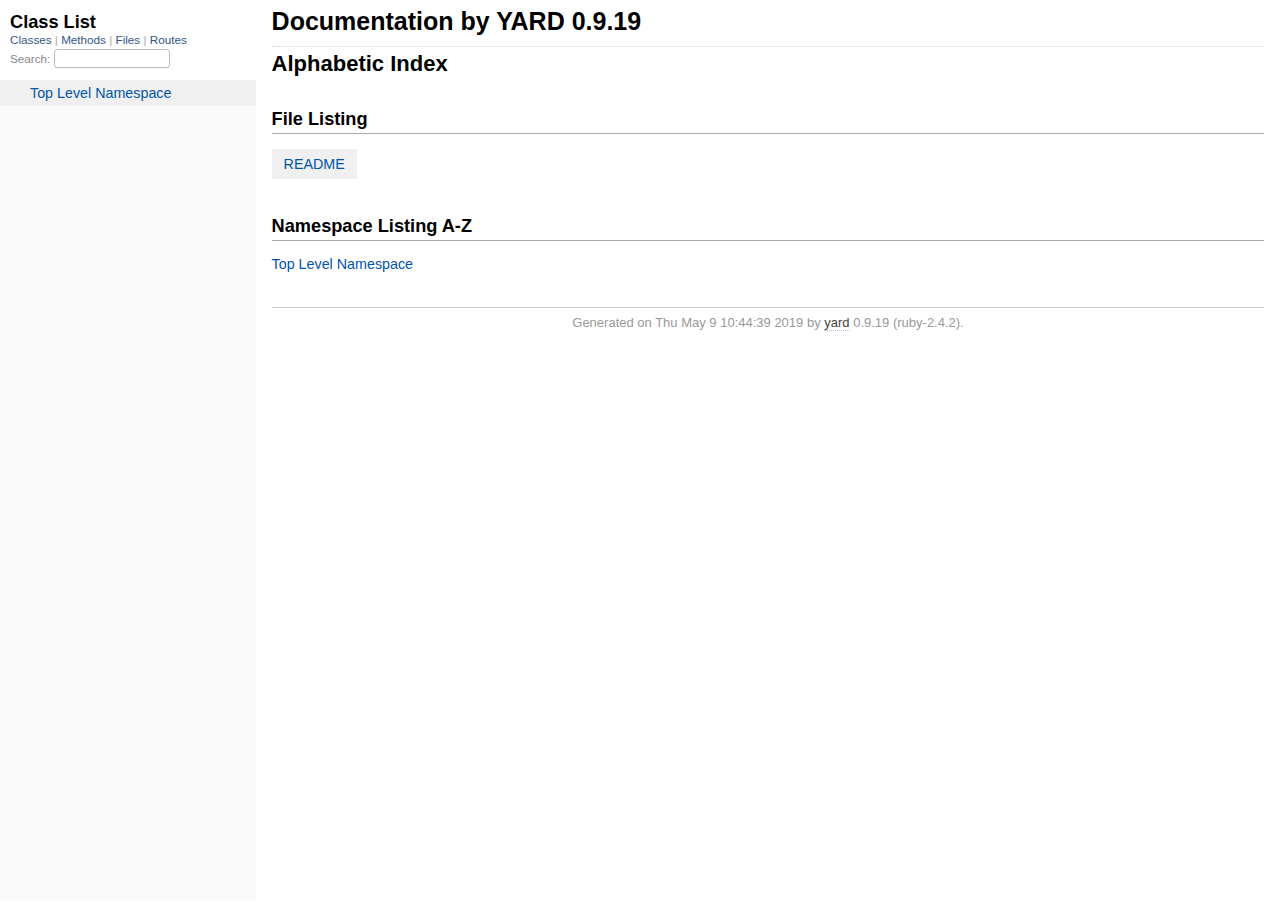
==== doc/_index.html @ 5676c13e "dokumentation" ====
<!DOCTYPE html>
<html>
  <head>
    <meta charset="utf-8">
<meta name="viewport" content="width=device-width, initial-scale=1.0">
<title>
  Documentation by YARD 0.9.19
  
</title>

  <link rel="stylesheet" href="css/style.css" type="text/css" charset="utf-8" />

  <link rel="stylesheet" href="css/common.css" type="text/css" charset="utf-8" />

<script type="text/javascript" charset="utf-8">
  pathId = null;
  relpath = '';
</script>


  <script type="text/javascript" charset="utf-8" src="js/jquery.js"></script>

  <script type="text/javascript" charset="utf-8" src="js/app.js"></script>

  <script type="text/javascript" charset="utf-8" src="js/custom.js"></script>


  </head>
  <body>
    <div class="nav_wrap">
      <iframe id="nav" src="class_list.html?1"></iframe>
      <div id="resizer"></div>
    </div>

    <div id="main" tabindex="-1">
      <div id="header">
        <div id="menu">
  
</div>

        <div id="search">
  
    <a class="full_list_link" id="class_list_link"
        href="class_list.html">

        <svg width="24" height="24">
          <rect x="0" y="4" width="24" height="4" rx="1" ry="1"></rect>
          <rect x="0" y="12" width="24" height="4" rx="1" ry="1"></rect>
          <rect x="0" y="20" width="24" height="4" rx="1" ry="1"></rect>
        </svg>
    </a>
  
</div>
        <div class="clear"></div>
      </div>

      <div id="content"><h1 class="noborder title">Documentation by YARD 0.9.19</h1>
<div id="listing">
  <h1 class="alphaindex">Alphabetic Index</h1>
  
  <h2>File Listing</h2>
  <ul id="files" class="index_inline_list">
  
  
    <li class="r1"><a href="index.html" title="README">README</a></li>
    
  
  </ul>

<div class="clear"></div>
<h2>Namespace Listing A-Z</h2>


  <ul class="toplevel"><li><span class='object_link'><a href="top-level-namespace.html" title="Top Level Namespace (root)">Top Level Namespace</a></span></li></ul>



<table>
  <tr>
    <td valign='top' width="33%">
      
    </td>
  </tr>
</table>

</div>

</div>

      <div id="footer">
  Generated on Thu May  9 10:44:39 2019 by
  <a href="http://yardoc.org" title="Yay! A Ruby Documentation Tool" target="_parent">yard</a>
  0.9.19 (ruby-2.4.2).
</div>

    </div>
  </body>
</html>
---- doc/css/style.css ----
html {
  width: 100%;
  height: 100%;
}
body {
  font-family: "Lucida Sans", "Lucida Grande", Verdana, Arial, sans-serif;
  font-size: 13px;
  width: 100%;
  margin: 0;
  padding: 0;
  display: flex;
  display: -webkit-flex;
  display: -ms-flexbox;
}

#nav {
  position: relative;
  width: 100%;
  height: 100%;
  border: 0;
  border-right: 1px dotted #eee;
  overflow: auto;
}
.nav_wrap {
  margin: 0;
  padding: 0;
  width: 20%;
  height: 100%;
  position: relative;
  display: flex;
  display: -webkit-flex;
  display: -ms-flexbox;
  flex-shrink: 0;
  -webkit-flex-shrink: 0;
  -ms-flex: 1 0;
}
#resizer {
  position: absolute;
  right: -5px;
  top: 0;
  width: 10px;
  height: 100%;
  cursor: col-resize;
  z-index: 9999;
}
#main {
  flex: 5 1;
  -webkit-flex: 5 1;
  -ms-flex: 5 1;
  outline: none;
  position: relative;
  background: #fff;
  padding: 1.2em;
  padding-top: 0.2em;
}

@media (max-width: 920px) {
  .nav_wrap { width: 100%; top: 0; right: 0; overflow: visible; position: absolute; }
  #resizer { display: none; }
  #nav {
    z-index: 9999;
    background: #fff;
    display: none;
    position: absolute;
    top: 40px;
    right: 12px;
    width: 500px;
    max-width: 80%;
    height: 80%;
    overflow-y: scroll;
    border: 1px solid #999;
    border-collapse: collapse;
    box-shadow: -7px 5px 25px #aaa;
    border-radius: 2px;
  }
}

@media (min-width: 920px) {
  body { height: 100%; overflow: hidden; }
  #main { height: 100%; overflow: auto; }
  #search { display: none; }
}

#main img { max-width: 100%; }
h1 { font-size: 25px; margin: 1em 0 0.5em; padding-top: 4px; border-top: 1px dotted #d5d5d5; }
h1.noborder { border-top: 0px; margin-top: 0; padding-top: 4px; }
h1.title { margin-bottom: 10px; }
h1.alphaindex { margin-top: 0; font-size: 22px; }
h2 {
  padding: 0;
  padding-bottom: 3px;
  border-bottom: 1px #aaa solid;
  font-size: 1.4em;
  margin: 1.8em 0 0.5em;
  position: relative;
}
h2 small { font-weight: normal; font-size: 0.7em; display: inline; position: absolute; right: 0; }
h2 small a {
  display: block;
  height: 20px;
  border: 1px solid #aaa;
  border-bottom: 0;
  border-top-left-radius: 5px;
  background: #f8f8f8;
  position: relative;
  padding: 2px 7px;
}
.clear { clear: both; }
.inline { display: inline; }
.inline p:first-child { display: inline; }
.docstring, .tags, #filecontents { font-size: 15px; line-height: 1.5145em; }
.docstring p > code, .docstring p > tt, .tags p > code, .tags p > tt {
  color: #c7254e; background: #f9f2f4; padding: 2px 4px; font-size: 1em;
  border-radius: 4px;
}
.docstring h1, .docstring h2, .docstring h3, .docstring h4 { padding: 0; border: 0; border-bottom: 1px dotted #bbb; }
.docstring h1 { font-size: 1.2em; }
.docstring h2 { font-size: 1.1em; }
.docstring h3, .docstring h4 { font-size: 1em; border-bottom: 0; padding-top: 10px; }
.summary_desc .object_link a, .docstring .object_link a {
  font-family: monospace; font-size: 1.05em;
  color: #05a; background: #EDF4FA; padding: 2px 4px; font-size: 1em;
  border-radius: 4px;
}
.rdoc-term { padding-right: 25px; font-weight: bold; }
.rdoc-list p { margin: 0; padding: 0; margin-bottom: 4px; }
.summary_desc pre.code .object_link a, .docstring pre.code .object_link a {
  padding: 0px; background: inherit; color: inherit; border-radius: inherit;
}

/* style for <table> */
#filecontents table, .docstring table { border-collapse: collapse; }
#filecontents table th, #filecontents table td,
.docstring table th, .docstring table td { border: 1px solid #ccc; padding: 8px; padding-right: 17px; }
#filecontents table tr:nth-child(odd),
.docstring table tr:nth-child(odd) { background: #eee; }
#filecontents table tr:nth-child(even),
.docstring table tr:nth-child(even) { background: #fff; }
#filecontents table th, .docstring table th { background: #fff; }

/* style for <ul> */
#filecontents li > p, .docstring li > p { margin: 0px; }
#filecontents ul, .docstring ul { padding-left: 20px; }
/* style for <dl> */
#filecontents dl, .docstring dl { border: 1px solid #ccc; }
#filecontents dt, .docstring dt { background: #ddd; font-weight: bold; padding: 3px 5px; }
#filecontents dd, .docstring dd { padding: 5px 0px; margin-left: 18px; }
#filecontents dd > p, .docstring dd > p { margin: 0px; }

.note {
  color: #222;
  margin: 20px 0;
  padding: 10px;
  border: 1px solid #eee;
  border-radius: 3px;
  display: block;
}
.docstring .note {
  border-left-color: #ccc;
  border-left-width: 5px;
}
.note.todo { background: #ffffc5; border-color: #ececaa; }
.note.returns_void { background: #efefef; }
.note.deprecated { background: #ffe5e5; border-color: #e9dada; }
.note.title.deprecated { background: #ffe5e5; border-color: #e9dada; }
.note.private { background: #ffffc5; border-color: #ececaa; }
.note.title { padding: 3px 6px; font-size: 0.9em; font-family: "Lucida Sans", "Lucida Grande", Verdana, Arial, sans-serif; display: inline; }
.summary_signature + .note.title { margin-left: 7px; }
h1 .note.title { font-size: 0.5em; font-weight: normal; padding: 3px 5px; position: relative; top: -3px; text-transform: capitalize; }
.note.title { background: #efefef; }
.note.title.constructor { color: #fff; background: #6a98d6; border-color: #6689d6; }
.note.title.writeonly { color: #fff; background: #45a638; border-color: #2da31d; }
.note.title.readonly { color: #fff; background: #6a98d6; border-color: #6689d6; }
.note.title.private { background: #d5d5d5; border-color: #c5c5c5; }
.note.title.not_defined_here { background: transparent; border: none; font-style: italic; }
.discussion .note { margin-top: 6px; }
.discussion .note:first-child { margin-top: 0; }

h3.inherited {
  font-style: italic;
  font-family: "Lucida Sans", "Lucida Grande", Verdana, Arial, sans-serif;
  font-weight: normal;
  padding: 0;
  margin: 0;
  margin-top: 12px;
  margin-bottom: 3px;
  font-size: 13px;
}
p.inherited {
  padding: 0;
  margin: 0;
  margin-left: 25px;
}

.box_info dl {
  margin: 0;
  border: 0;
  width: 100%;
  font-size: 1em;
  display: flex;
  display: -webkit-flex;
  display: -ms-flexbox;
}
.box_info dl dt {
  flex-shrink: 0;
  -webkit-flex-shrink: 1;
  -ms-flex-shrink: 1;
  width: 100px;
  text-align: right;
  font-weight: bold;
  border: 1px solid #aaa;
  border-width: 1px 0px 0px 1px;
  padding: 6px 0;
  padding-right: 10px;
}
.box_info dl dd {
  flex-grow: 1;
  -webkit-flex-grow: 1;
  -ms-flex: 1;
  max-width: 420px;
  padding: 6px 0;
  padding-right: 20px;
  border: 1px solid #aaa;
  border-width: 1px 1px 0 0;
  overflow: hidden;
  position: relative;
}
.box_info dl:last-child > * {
  border-bottom: 1px solid #aaa;
}
.box_info dl:nth-child(odd) > * { background: #eee; }
.box_info dl:nth-child(even) > * { background: #fff; }
.box_info dl > * { margin: 0; }

ul.toplevel { list-style: none; padding-left: 0; font-size: 1.1em; }
.index_inline_list { padding-left: 0; font-size: 1.1em; }

.index_inline_list li {
  list-style: none;
  display: inline-block;
  padding: 0 12px;
  line-height: 30px;
  margin-bottom: 5px;
}

dl.constants { margin-left: 10px; }
dl.constants dt { font-weight: bold; font-size: 1.1em; margin-bottom: 5px; }
dl.constants.compact dt { display: inline-block; font-weight: normal }
dl.constants dd { width: 75%; white-space: pre; font-family: monospace; margin-bottom: 18px; }
dl.constants .docstring .note:first-child { margin-top: 5px; }

.summary_desc {
  margin-left: 32px;
  display: block;
  font-family: sans-serif;
  font-size: 1.1em;
  margin-top: 8px;
  line-height: 1.5145em;
  margin-bottom: 0.8em;
}
.summary_desc tt { font-size: 0.9em; }
dl.constants .note { padding: 2px 6px; padding-right: 12px; margin-top: 6px; }
dl.constants .docstring { margin-left: 32px; font-size: 0.9em; font-weight: normal; }
dl.constants .tags { padding-left: 32px; font-size: 0.9em; line-height: 0.8em; }
dl.constants .discussion *:first-child { margin-top: 0; }
dl.constants .discussion *:last-child { margin-bottom: 0; }

.method_details { border-top: 1px dotted #ccc; margin-top: 25px; padding-top: 0; }
.method_details.first { border: 0; margin-top: 5px; }
.method_details.first h3.signature { margin-top: 1em; }
p.signature, h3.signature {
  font-size: 1.1em; font-weight: normal; font-family: Monaco, Consolas, Courier, monospace;
  padding: 6px 10px; margin-top: 1em;
  background: #E8F4FF; border: 1px solid #d8d8e5; border-radius: 5px;
}
p.signature tt,
h3.signature tt { font-family: Monaco, Consolas, Courier, monospace; }
p.signature .overload,
h3.signature .overload { display: block; }
p.signature .extras,
h3.signature .extras { font-weight: normal; font-family: sans-serif; color: #444; font-size: 1em; }
p.signature .not_defined_here,
h3.signature .not_defined_here,
p.signature .aliases,
h3.signature .aliases { display: block; font-weight: normal; font-size: 0.9em; font-family: sans-serif; margin-top: 0px; color: #555; }
p.signature .aliases .names,
h3.signature .aliases .names { font-family: Monaco, Consolas, Courier, monospace; font-weight: bold; color: #000; font-size: 1.2em; }

.tags .tag_title { font-size: 1.05em; margin-bottom: 0; font-weight: bold; }
.tags .tag_title tt { color: initial; padding: initial; background: initial; }
.tags ul { margin-top: 5px; padding-left: 30px; list-style: square; }
.tags ul li { margin-bottom: 3px; }
.tags ul .name { font-family: monospace; font-weight: bold; }
.tags ul .note { padding: 3px 6px; }
.tags { margin-bottom: 12px; }

.tags .examples .tag_title { margin-bottom: 10px; font-weight: bold; }
.tags .examples .inline p { padding: 0; margin: 0; font-weight: bold; font-size: 1em; }
.tags .examples .inline p:before { content: "▸"; font-size: 1em; margin-right: 5px; }

.tags .overload .overload_item { list-style: none; margin-bottom: 25px; }
.tags .overload .overload_item .signature {
  padding: 2px 8px;
  background: #F1F8FF; border: 1px solid #d8d8e5; border-radius: 3px;
}
.tags .overload .signature { margin-left: -15px; font-family: monospace; display: block; font-size: 1.1em; }
.tags .overload .docstring { margin-top: 15px; }

.defines { display: none; }

#method_missing_details .notice.this { position: relative; top: -8px; color: #888; padding: 0; margin: 0; }

.showSource { font-size: 0.9em; }
.showSource a, .showSource a:visited { text-decoration: none; color: #666; }

#content a, #content a:visited { text-decoration: none; color: #05a; }
#content a:hover { background: #ffffa5; }

ul.summary {
  list-style: none;
  font-family: monospace;
  font-size: 1em;
  line-height: 1.5em;
  padding-left: 0px;
}
ul.summary a, ul.summary a:visited {
  text-decoration: none; font-size: 1.1em;
}
ul.summary li { margin-bottom: 5px; }
.summary_signature { padding: 4px 8px; background: #f8f8f8; border: 1px solid #f0f0f0; border-radius: 5px; }
.summary_signature:hover { background: #CFEBFF; border-color: #A4CCDA; cursor: pointer; }
.summary_signature.deprecated { background: #ffe5e5; border-color: #e9dada; }
ul.summary.compact li { display: inline-block; margin: 0px 5px 0px 0px; line-height: 2.6em;}
ul.summary.compact .summary_signature { padding: 5px 7px; padding-right: 4px; }
#content .summary_signature:hover a,
#content .summary_signature:hover a:visited {
  background: transparent;
  color: #049;
}

p.inherited a { font-family: monospace; font-size: 0.9em; }
p.inherited { word-spacing: 5px; font-size: 1.2em; }

p.children { font-size: 1.2em; }
p.children a { font-size: 0.9em; }
p.children strong { font-size: 0.8em; }
p.children strong.modules { padding-left: 5px; }

ul.fullTree { display: none; padding-left: 0; list-style: none; margin-left: 0; margin-bottom: 10px; }
ul.fullTree ul { margin-left: 0; padding-left: 0; list-style: none; }
ul.fullTree li { text-align: center; padding-top: 18px; padding-bottom: 12px; background: url([data-uri]) no-repeat top center; }
ul.fullTree li:first-child { padding-top: 0; background: transparent; }
ul.fullTree li:last-child { padding-bottom: 0; }
.showAll ul.fullTree { display: block; }
.showAll .inheritName { display: none; }

#search { position: absolute; right: 12px; top: 0px; z-index: 9000; }
#search a {
  display: block; float: left;
  padding: 4px 8px; text-decoration: none; color: #05a; fill: #05a;
  border: 1px solid #d8d8e5;
  border-bottom-left-radius: 3px; border-bottom-right-radius: 3px;
  background: #F1F8FF;
  box-shadow: -1px 1px 3px #ddd;
}
#search a:hover { background: #f5faff; color: #06b; fill: #06b; }
#search a.active {
  background: #568; padding-bottom: 20px; color: #fff; fill: #fff;
  border: 1px solid #457;
  border-top-left-radius: 5px; border-top-right-radius: 5px;
}
#search a.inactive { color: #999; fill: #999; }
.inheritanceTree, .toggleDefines {
  float: right;
  border-left: 1px solid #aaa;
  position: absolute; top: 0; right: 0;
  height: 100%;
  background: #f6f6f6;
  padding: 5px;
  min-width: 55px;
  text-align: center;
}

#menu { font-size: 1.3em; color: #bbb; }
#menu .title, #menu a { font-size: 0.7em; }
#menu .title a { font-size: 1em; }
#menu .title { color: #555; }
#menu a, #menu a:visited { color: #333; text-decoration: none; border-bottom: 1px dotted #bbd; }
#menu a:hover { color: #05a; }

#footer { margin-top: 15px; border-top: 1px solid #ccc; text-align: center; padding: 7px 0; color: #999; }
#footer a, #footer a:visited { color: #444; text-decoration: none; border-bottom: 1px dotted #bbd; }
#footer a:hover { color: #05a; }

#listing ul.alpha { font-size: 1.1em; }
#listing ul.alpha { margin: 0; padding: 0; padding-bottom: 10px; list-style: none; }
#listing ul.alpha li.letter { font-size: 1.4em; padding-bottom: 10px; }
#listing ul.alpha ul { margin: 0; padding-left: 15px; }
#listing ul small { color: #666; font-size: 0.7em; }

li.r1 { background: #f0f0f0; }
li.r2 { background: #fafafa; }

#content ul.summary li.deprecated .summary_signature a,
#content ul.summary li.deprecated .summary_signature a:visited { text-decoration: line-through; font-style: italic; }

#toc {
  position: relative;
  float: right;
  overflow-x: auto;
  right: -3px;
  margin-left: 20px;
  margin-bottom: 20px;
  padding: 20px; padding-right: 30px;
  max-width: 300px;
  z-index: 5000;
  background: #fefefe;
  border: 1px solid #ddd;
  box-shadow: -2px 2px 6px #bbb;
}
#toc .title { margin: 0; }
#toc ol { padding-left: 1.8em; }
#toc li { font-size: 1.1em; line-height: 1.7em; }
#toc > ol > li { font-size: 1.1em; font-weight: bold; }
#toc ol > ol { font-size: 0.9em; }
#toc ol ol > ol { padding-left: 2.3em; }
#toc ol + li { margin-top: 0.3em; }
#toc.hidden { padding: 10px; background: #fefefe; box-shadow: none; }
#toc.hidden:hover { background: #fafafa; }
#filecontents h1 + #toc.nofloat { margin-top: 0; }
@media (max-width: 560px) {
  #toc {
    margin-left: 0;
    margin-top: 16px;
    float: none;
    max-width: none;
  }
}

/* syntax highlighting */
.source_code { display: none; padding: 3px 8px; border-left: 8px solid #ddd; margin-top: 5px; }
#filecontents pre.code, .docstring pre.code, .source_code pre { font-family: monospace; }
#filecontents pre.code, .docstring pre.code { display: block; }
.source_code .lines { padding-right: 12px; color: #555; text-align: right; }
#filecontents pre.code, .docstring pre.code,
.tags pre.example {
  padding: 9px 14px;
  margin-top: 4px;
  border: 1px solid #e1e1e8;
  background: #f7f7f9;
  border-radius: 4px;
  font-size: 1em;
  overflow-x: auto;
  line-height: 1.2em;
}
pre.code { color: #000; tab-size: 2; }
pre.code .info.file { color: #555; }
pre.code .val { color: #036A07; }
pre.code .tstring_content,
pre.code .heredoc_beg, pre.code .heredoc_end,
pre.code .qwords_beg, pre.code .qwords_end, pre.code .qwords_sep,
pre.code .words_beg, pre.code .words_end, pre.code .words_sep,
pre.code .qsymbols_beg, pre.code .qsymbols_end, pre.code .qsymbols_sep,
pre.code .symbols_beg, pre.code .symbols_end, pre.code .symbols_sep,
pre.code .tstring, pre.code .dstring { color: #036A07; }
pre.code .fid, pre.code .rubyid_new, pre.code .rubyid_to_s,
pre.code .rubyid_to_sym, pre.code .rubyid_to_f,
pre.code .dot + pre.code .id,
pre.code .rubyid_to_i pre.code .rubyid_each { color: #0085FF; }
pre.code .comment { color: #0066FF; }
pre.code .const, pre.code .constant { color: #585CF6; }
pre.code .label,
pre.code .symbol { color: #C5060B; }
pre.code .kw,
pre.code .rubyid_require,
pre.code .rubyid_extend,
pre.code .rubyid_include { color: #0000FF; }
pre.code .ivar { color: #318495; }
pre.code .gvar,
pre.code .rubyid_backref,
pre.code .rubyid_nth_ref { color: #6D79DE; }
pre.code .regexp, .dregexp { color: #036A07; }
pre.code a { border-bottom: 1px dotted #bbf; }
/* inline code */
*:not(pre) > code {
	padding: 1px 3px 1px 3px;
	border: 1px solid #E1E1E8;
	background: #F7F7F9;
	border-radius: 4px;
}

/* Color fix for links */
#content .summary_desc pre.code .id > .object_link a, /* identifier */
#content .docstring pre.code .id > .object_link a { color: #0085FF; }
#content .summary_desc pre.code .const > .object_link a, /* constant */
#content .docstring pre.code .const > .object_link a { color: #585CF6; }
---- doc/css/common.css ----
/* Override this file with custom rules */
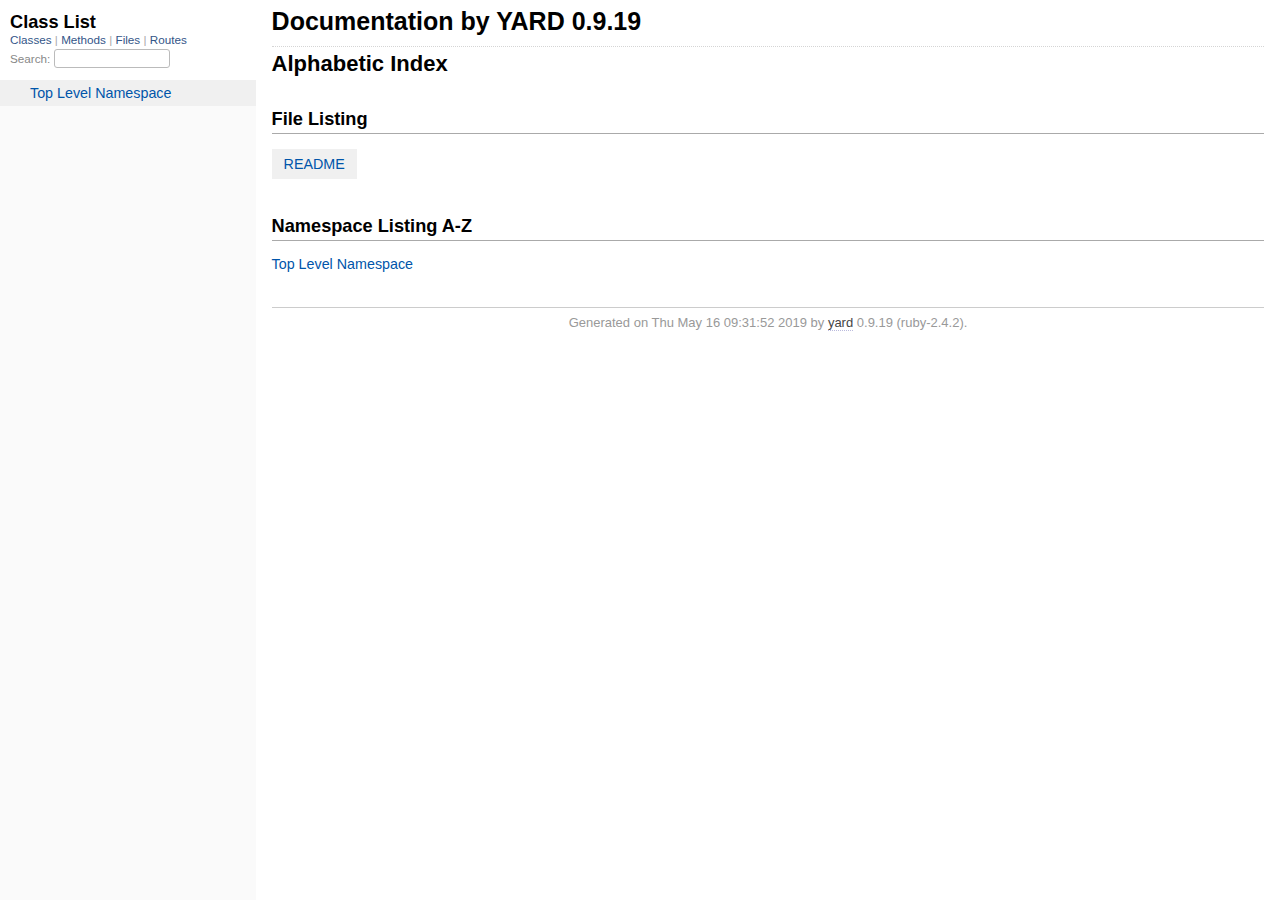
==== commit fdd076a5: "dockumentation + no senatra" ====
--- a/doc/_index.html
+++ b/doc/_index.html
@@ -88,7 +88,7 @@
 </div>
 
       <div id="footer">
-  Generated on Thu May  9 10:44:39 2019 by
+  Generated on Thu May 16 09:31:52 2019 by
   <a href="http://yardoc.org" title="Yay! A Ruby Documentation Tool" target="_parent">yard</a>
   0.9.19 (ruby-2.4.2).
 </div>
